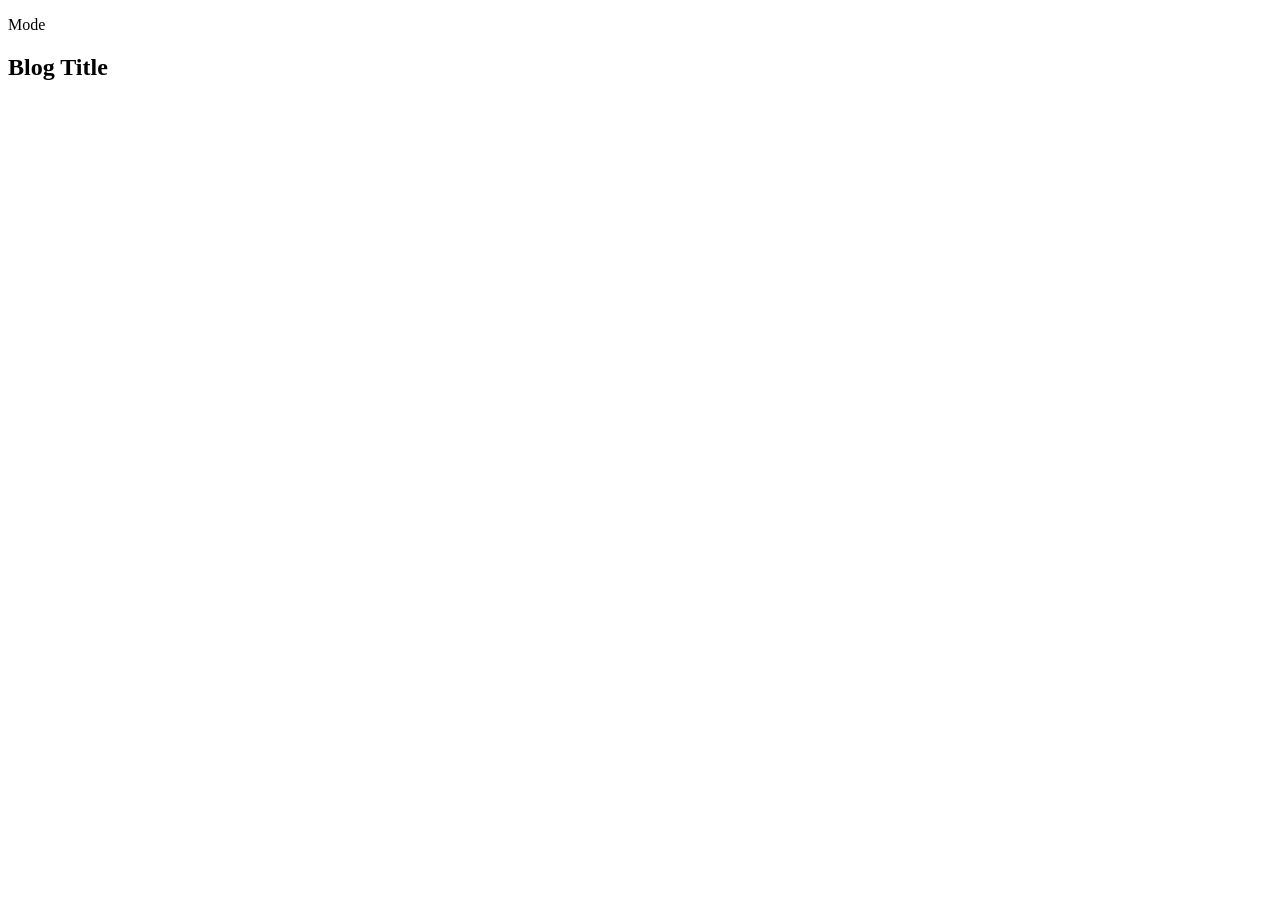
==== src/head.html @ 26c40bf3 "changing direction of this project and this is the first commit to do that" ====
<!DOCTYPE html>
<html>
<head>
  <meta type="description" content="This blog is a template page. Please change literally everything." />
  <title>Blog | Tag Line</title>
  <link href="src/light.css" rel="stylesheet" type="text/css" />
  <style>
    
  </style>
</head>
<body>
  <section>
    <div id="swapper" class="swapTogOuter">
      <div class="swapTog"></div><div class="swapTogText">
        <p>Mode</p>
      </div>
    </div>
    <h1>
      Blog Title
    </h1>
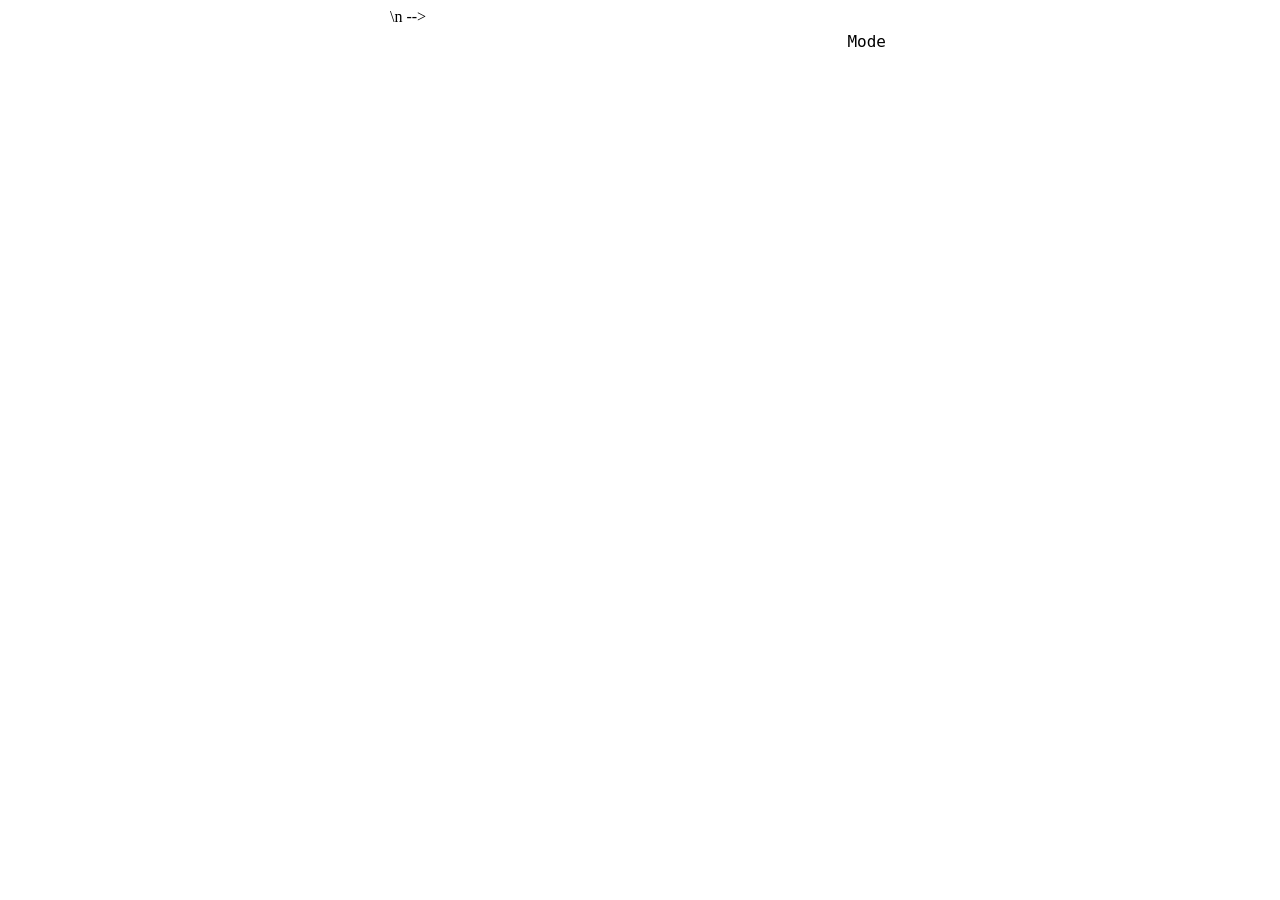
==== commit 86aba2d5: "uncovering more issues I need to fix" ====
--- a/src/head.html
+++ b/src/head.html
@@ -1,11 +1,101 @@
 <!DOCTYPE html>
 <html>
 <head>
-  <meta type="description" content="This blog is a template page. Please change literally everything." />
-  <title>Blog | Tag Line</title>
+  <meta type="description" content="<!--BLOG-DESCRIPTION-->" />
+  <title><!--BLOG-TITLE--></title>
   <link href="src/light.css" rel="stylesheet" type="text/css" />
   <style>
-    
+    ::selection {
+      background: #FEB;
+    }
+    @import url('https://fonts.googleapis.com/css?family=Roboto+Mono&display=swap');
+    h1, h2, h3, h4, h5, h6, p {
+      line-height: 1.5;
+      font-family: 'Roboto Mono', monospace;
+      font-weight: 100;
+    }
+    h1 {
+      padding: 40px 0px 20px 0px;
+    }
+    a {
+      text-decoration: none;
+      position: relative;
+    }
+    a::after:hover, 
+    div.post-titles:hover h3::after,
+    div.post-titles:hover p::after {
+      content: ''; 
+      position: absolute;
+      width: 100%;
+      height: 1px;
+      bottom: -2px;
+      left: 0px;
+    }
+    section {
+      max-width: 500px;
+      width: calc(100%-80px);
+      margin: 0px auto;
+      position: relative;
+    }
+    div {
+      padding: 8px 0px 12px 0px;
+      position: relative;
+    }
+    div::before, div::after {
+      content: '';
+      width: 100%;
+      height: 1px;
+      position: absolute;
+      left: 0px;
+    }
+    div::before {
+      top: -1px;
+    }
+    div::after {
+      bottom: 0px;
+    }
+  .swapTogOuter {
+    position: absolute;
+    top: 10px;
+    right: 0px;
+    padding: 0;
+    cursor: pointer;
+    -webkit-touch-callout: none;
+      -webkit-user-select: none;
+      -khtml-user-select: none;
+        -moz-user-select: none;
+          -ms-user-select: none;
+              user-select: none; 
+  }
+  .swapTogOuter div {
+    padding: 0;
+    margin: 0px 4px;
+    display: inline-block;
+  }
+  .swapTogOuter::before, 
+  .swapTogOuter::after, 
+  .swapTogText::after,
+  .swapTogOuter div::before {
+    display: none !important;
+  }
+  .swapTogText {
+    transform: translateY(-4px);
+  }
+  .swapTog {
+    width: 36px;
+    height: 16.5px;
+    border-radius: 30px;
+    position: relative;
+  }
+  .swapTog::after {
+    content: '';
+    width: 13.5px;
+    height: 13.5px;
+    border-radius: 30px;
+    position: absolute;
+    top: 1.5px;
+    transition: all ease 0.2s;
+  }
   </style>
 </head>
 <body>
@@ -15,6 +105,7 @@
         <p>Mode</p>
       </div>
     </div>
-    <h1>
-      Blog Title
-    </h1>
+\n
+<!--<h1>
+      <!--BLOG-TITLE-->
+    </h1>-->
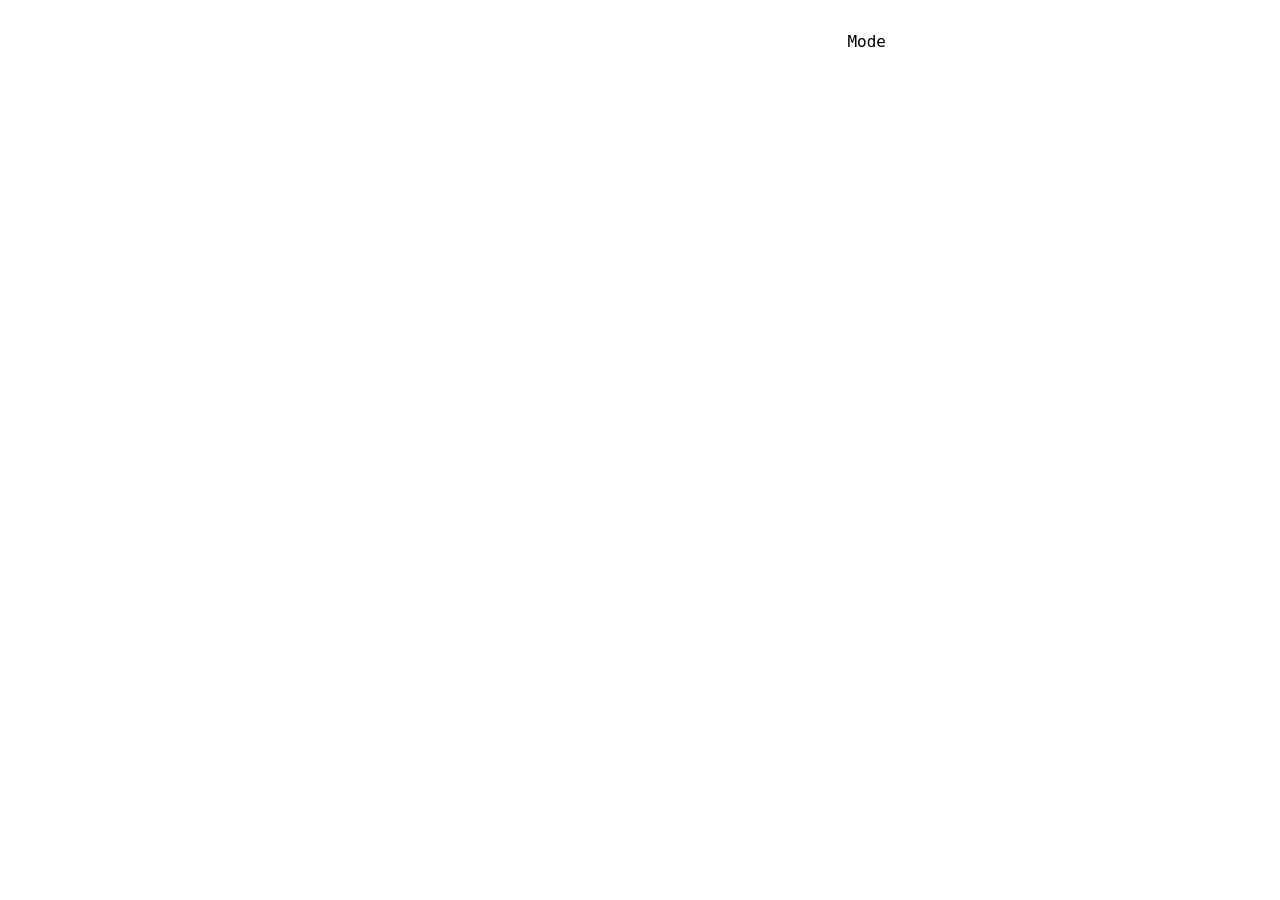
==== commit 6a5e8971: "adding final, working copy!" ====
--- a/src/head.html
+++ b/src/head.html
@@ -105,7 +105,3 @@
         <p>Mode</p>
       </div>
     </div>
-\n
-<!--<h1>
-      <!--BLOG-TITLE-->
-    </h1>-->
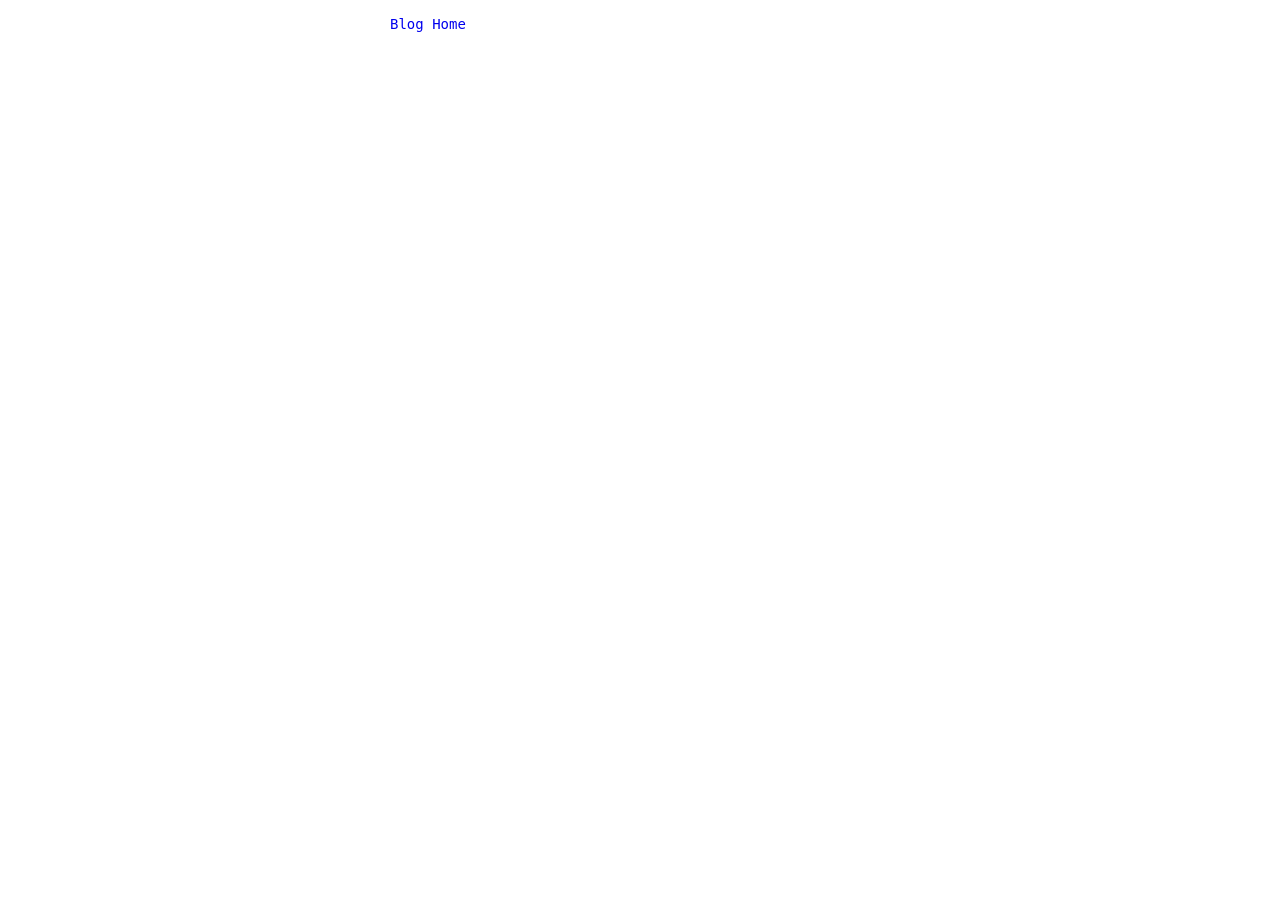
==== commit 47bb0ec8: "adding example post and removing excess files" ====
--- a/src/head.html
+++ b/src/head.html
@@ -3,105 +3,13 @@
 <head>
   <meta type="description" content="<!--BLOG-DESCRIPTION-->" />
   <title><!--BLOG-TITLE--></title>
-  <link href="src/light.css" rel="stylesheet" type="text/css" />
-  <style>
-    ::selection {
-      background: #FEB;
-    }
-    @import url('https://fonts.googleapis.com/css?family=Roboto+Mono&display=swap');
-    h1, h2, h3, h4, h5, h6, p {
-      line-height: 1.5;
-      font-family: 'Roboto Mono', monospace;
-      font-weight: 100;
-    }
-    h1 {
-      padding: 40px 0px 20px 0px;
-    }
-    a {
-      text-decoration: none;
-      position: relative;
-    }
-    a::after:hover, 
-    div.post-titles:hover h3::after,
-    div.post-titles:hover p::after {
-      content: ''; 
-      position: absolute;
-      width: 100%;
-      height: 1px;
-      bottom: -2px;
-      left: 0px;
-    }
-    section {
-      max-width: 500px;
-      width: calc(100%-80px);
-      margin: 0px auto;
-      position: relative;
-    }
-    div {
-      padding: 8px 0px 12px 0px;
-      position: relative;
-    }
-    div::before, div::after {
-      content: '';
-      width: 100%;
-      height: 1px;
-      position: absolute;
-      left: 0px;
-    }
-    div::before {
-      top: -1px;
-    }
-    div::after {
-      bottom: 0px;
-    }
-  .swapTogOuter {
-    position: absolute;
-    top: 10px;
-    right: 0px;
-    padding: 0;
-    cursor: pointer;
-    -webkit-touch-callout: none;
-      -webkit-user-select: none;
-      -khtml-user-select: none;
-        -moz-user-select: none;
-          -ms-user-select: none;
-              user-select: none; 
-  }
-  .swapTogOuter div {
-    padding: 0;
-    margin: 0px 4px;
-    display: inline-block;
-  }
-  .swapTogOuter::before, 
-  .swapTogOuter::after, 
-  .swapTogText::after,
-  .swapTogOuter div::before {
-    display: none !important;
-  }
-  .swapTogText {
-    transform: translateY(-4px);
-  }
-  .swapTog {
-    width: 36px;
-    height: 16.5px;
-    border-radius: 30px;
-    position: relative;
-  }
-  .swapTog::after {
-    content: '';
-    width: 13.5px;
-    height: 13.5px;
-    border-radius: 30px;
-    position: absolute;
-    top: 1.5px;
-    transition: all ease 0.2s;
-  }
-  </style>
+  <link href="/src/style.css" rel="stylesheet" type="text/css" />
 </head>
 <body>
   <section>
-    <div id="swapper" class="swapTogOuter">
-      <div class="swapTog"></div><div class="swapTogText">
-        <p>Mode</p>
-      </div>
-    </div>
+      <p>
+        <a href="/">
+          Blog Home
+        </a>
+      </p>
+
--- a/src/style.css
+++ b/src/style.css
@@ -0,0 +1,60 @@
+    ::selection {
+      background: yellow;
+    }
+    @import url('https://fonts.googleapis.com/css?family=Roboto+Mono&display=swap');
+    h1, h2, h3, h4, h5, h6, p {
+      line-height: 1.5;
+      font-family: 'Roboto Mono', monospace;
+      font-weight: 100;
+    }
+    h1 {
+      padding: 40px 0px 20px 0px;
+      font-size: 29px;
+    }
+    h2 {
+      font-size: 22px;
+    }
+    h3 {
+      font-size: 17px;
+    }
+    p {
+      font-size: 14px;
+    }
+    a {
+      text-decoration: none;
+      position: relative;
+    }
+    a::after:hover, 
+    div.post-titles:hover h3::after,
+    div.post-titles:hover p::after {
+      content: ''; 
+      position: absolute;
+      width: 100%;
+      height: 1px;
+      bottom: -2px;
+      left: 0px;
+    }
+    section {
+      max-width: 500px;
+      width: calc(100%-80px);
+      margin: 0px auto;
+      position: relative;
+    }
+    div {
+      padding: 8px 0px 12px 0px;
+      position: relative;
+    }
+    div::before, div::after {
+      content: '';
+      width: 100%;
+      height: 1px;
+      position: absolute;
+      left: 0px;
+    }
+    div::before {
+      top: -1px;
+    }
+    div::after {
+      bottom: 0px;
+    }
+
